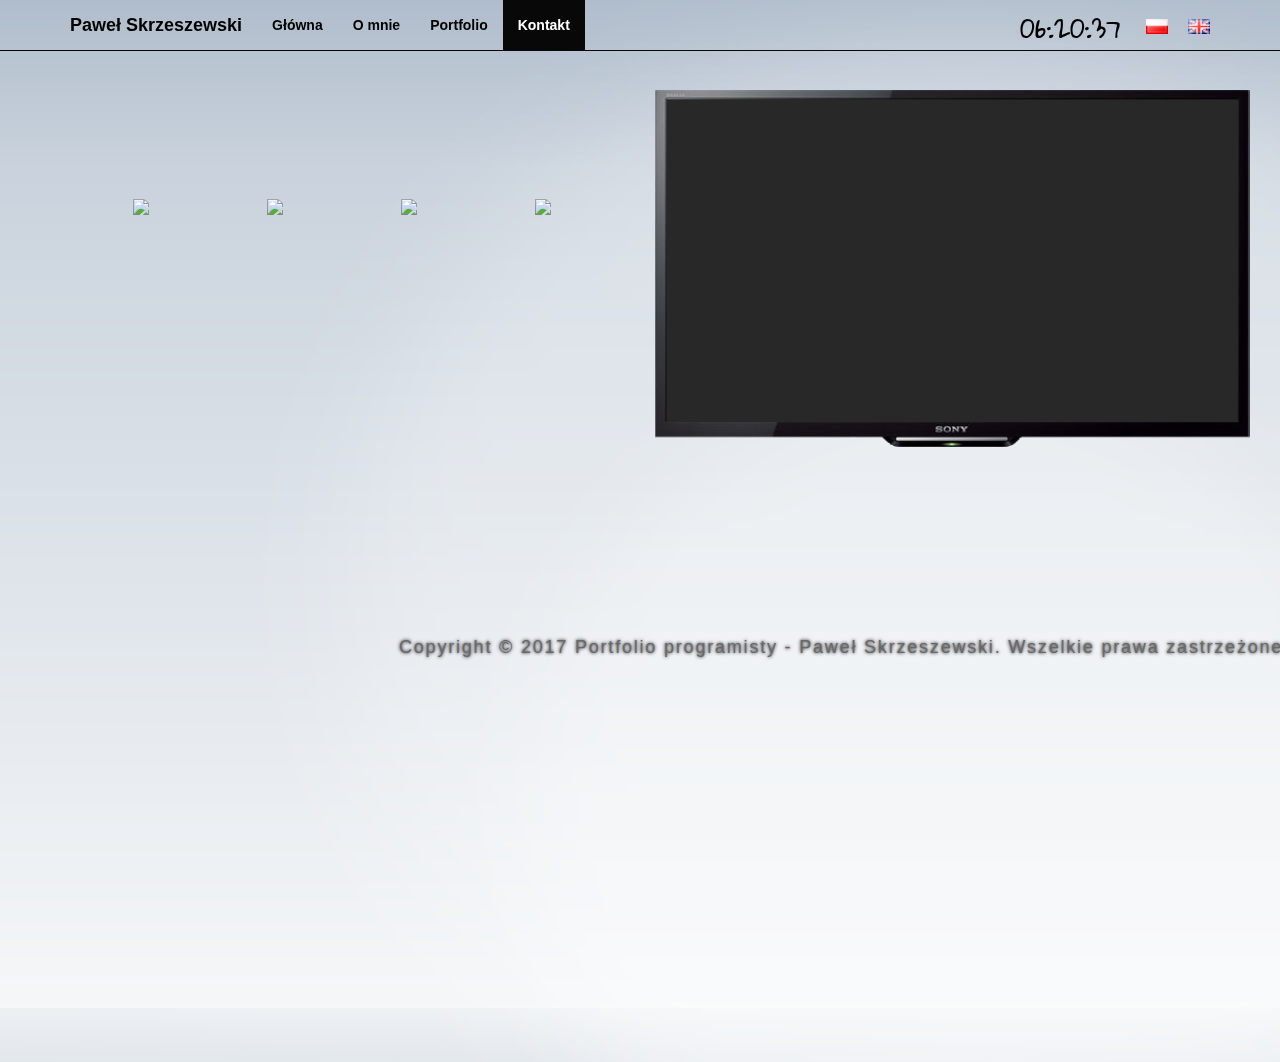
==== kontakt.html @ a60e0211 "allfiles" ====
<!DOCTYPE html>
<html lang="pl_PL">
 <head>
    <meta charset="utf-8">
    <meta http-equiv="X-UA-Compatible" content="IE=edge">
    <meta name="viewport" content="width=device-width, initial-scale=1">
	<meta name="description" content="">
    <meta name="keywords" content="Paweł Skrzeszewski">
      
    <title>Portfolio Paweł Skrzeszewski</title>

    <!-- Bootstrap -->
       
    <link href="css/bootstrap.min.css" rel="stylesheet">
      
	<!-- Font Awasome -->
	<link href="https://maxcdn.bootstrapcdn.com/font-awesome/4.7.0/css/font-awesome.min.css" rel="stylesheet" integrity="sha384-wvfXpqpZZVQGK6TAh5PVlGOfQNHSoD2xbE+QkPxCAFlNEevoEH3Sl0sibVcOQVnN" crossorigin="anonymous">
     
<link href="https://fonts.googleapis.com/css?family=Yanone+Kaffeesatz" rel="stylesheet">

	<link href="https://fonts.googleapis.com/css?family=Gloria+Hallelujah|Indie+Flower|Pacifico|Vollkorn|Lora" rel="stylesheet">
	<link rel="stylesheet" href="css/fontello.css" type="text/css" />
    
	<script src="https://code.jquery.com/jquery-1.10.2.min.js"></script>
      
      <!-- Scripts JS -->
     <script src="js/timer.js"></script>
       <script src="js/modal.js"></script>
       <script src="js/flags.js"></script>
       
	<script src="js/quotes.js"></script>
     <!-- script translator -->
      <script src="js/translator.js"></script>
	
      <script src="https://cdnjs.cloudflare.com/ajax/libs/gsap/1.20.2/TweenMax.min.js"></script>
      <script type="text/javascript" src="js/greensock/TweenMax.min.js"></script>
<script src="js/jquery/jquery-1.8.2.js"></script>
      <script src="js/elementReady.js"></script>
    
	<!-- styles -->
	<link rel="stylesheet" href="css/loader.css">
    <link href="translatejs.css" rel="stylesheet">
      <link href="js/jquery/jquery-ui.css" rel="stylesheet" type="text/css">
      
  <!-- Scripts -->
       
       
	<script type="text/javascript"> 
	 $(document).ready(function (){
    
	 window.setTimeout('slide_quotes();', 3000);
     window.setTimeout('jump_flags1 ();', 3000);
    window.setTimeout('jump_flags2 ();', 4500);
         translatore();
        
   
	 });
        
        function jump_flags1 () {
            setInterval('jump_flag1 ();', 5000);
        };
         function jump_flags2 () {
            setInterval('jump_flag2 ();', 5000);
        };
        
	function slide_quotes () {
	setInterval('changequotes();', 14000);
	};
	</script>
       
	
	<!-- tooltip -->
	<script type="text/javascript"> 
$(window).on("load", function(){
    $('[data-toggle="tooltip"]').tooltip();   
});
</script>
  
  </head>
  <body onload="odliczanie();">



<nav class="navbar navbar-fixed-top navbar-inverse" id="nav" style="background-color: transparent;">
<div class="container">
    <div class="navbar-header">
      <button type="button" class="navbar-toggle" data-toggle="collapse" data-target="#mysNavbar">
        <span class="icon-bar"></span>
        <span class="icon-bar"></span>
        <span class="icon-bar"></span>                        
      </button>
      <a class="navbar-brand" href="#" id="black_font">Paweł Skrzeszewski</a>
    </div>
<div class="collapse navbar-collapse" id="mysNavbar">
    <ul class="nav navbar-nav">
      <li><a href="index.html" class="trn"  id="black_font">Główna</a></li>
        <li><a href="omnie.html" class="trn" id="black_font">O mnie</a></li>
      <li><a href="portfolio.html" class="trn"  id="black_font">Portfolio</a></li>
      <li class="active"><a href="kontakt.html" class="trn">Kontakt</a></li>
    </ul>
        <ul class="nav navbar-nav navbar-right">
            <li> <div id="zegar"> 12:00:00</div></li>
    
            <li> <a href="#" id="flag1" class="lang_selector trn" data-value="pl"><img src="image/pl.png" style="width: 22px;" id="f1"></a></li>
            <li> <a href="#" id="flag2" class="lang_selector trn" data-value="en"><img src="image/gb.png" style="width: 22px;"></a></li></ul>
    
</div>
    </div>

</nav>
      
<div class="container-fluid">
 <div id="smallcontainer1" class="col-md-6">
     <div id="icon_container" class="col-md-12">
     <a href="#" class="fa" data-toggle="tooltip" title="Wyświtl adres facebook!" style="color:white;" id="face"><img src='http://icons.iconarchive.com/icons/yootheme/social-bookmark/512/social-facebook-box-blue-icon.png' style="width: 8vw;"></a>
       <a href="#" class="fa" data-toggle="tooltip" title="Wyświetl adres gmail!" style="color:white;" id="gmail"><img src='http://icons.iconarchive.com/icons/dtafalonso/android-l/512/Gmail-icon.png' style="width: 9vw;"></a>
    <a href="#" class="fa" data-toggle="tooltip" title="Wyświetl GitHub!" style="color:white;" id="git"><img src='https://camo.githubusercontent.com/7710b43d0476b6f6d4b4b2865e35c108f69991f3/68747470733a2f2f7777772e69636f6e66696e6465722e636f6d2f646174612f69636f6e732f6f637469636f6e732f313032342f6d61726b2d6769746875622d3235362e706e67' style="width: 8vw;"></a>
         <a href="#" class="fa" data-toggle="tooltip" title="Wyświetl adres linkedIn!" style="color:white;" id="linked"><img src='https://cdn3.iconfinder.com/data/icons/free-social-icons/67/linkedin_circle_black-512.png' style="width: 8vw;"></a>
     
     </div>
     
     <!-- quotes -->
<div class="col-md-12 rectangle" id="rec_contact"><p id="all_quotes" class="trn">"Biorąc pod uwagę aktualny, smutny stan naszych programów komputerowych, rozwijanie oprogramowania jest cały czas jeszcze czarną magią i nie może być jeszcze nazwane dziedziną inżynierii." - Bill Clinton</p></div>
    
    </div>
<!-- right container javascrpits -->
<div id="smallcontainer2" class="col-md-6 col-sm-12" style="background-color: transparent">
    <div class="col-md-12 col-sm-12" id="monitor">
        <p id="show_text"></p>
        
        


</div> 
      </div>
   
</div>

<div id="copyright" class="trn col-md-12 col-sm-12 col-xs-12" > Copyright © 2017 Portfolio programisty - Paweł Skrzeszewski. Wszelkie prawa zastrzeżone. </div>




    <!-- jQuery (necessary for Bootstrap's JavaScript plugins) -->
    <script src="https://ajax.googleapis.com/ajax/libs/jquery/1.11.1/jquery.min.js"></script>
    <!-- Include all compiled plugins (below), or include individual files as needed -->
    <script src="js/bootstrap.min.js"></script>



<script src="js/monitor.js"></script>
<script src="js/js/bootstrap.min.js"></script>
    <script src="js/jquery.translate.js"></script>
<script src="js/jquery.cookie.js"></script>
  </body>
</html>
---- css/fontello.css ----
@font-face {
  font-family: 'fontello';
  src: url('../font/fontello.eot?8811196');
  src: url('../font/fontello.eot?8811196#iefix') format('embedded-opentype'),
       url('../font/fontello.woff?8811196') format('woff'),
       url('../font/fontello.ttf?8811196') format('truetype'),
       url('../font/fontello.svg?8811196#fontello') format('svg');
  font-weight: normal;
  font-style: normal;
}
/* Chrome hack: SVG is rendered more smooth in Windozze. 100% magic, uncomment if you need it. */
/* Note, that will break hinting! In other OS-es font will be not as sharp as it could be */
/*
@media screen and (-webkit-min-device-pixel-ratio:0) {
  @font-face {
    font-family: 'fontello';
    src: url('../font/fontello.svg?8811196#fontello') format('svg');
  }
}
*/
 
 [class^="icon-"]:before, [class*=" icon-"]:before {
  font-family: "fontello";
  font-style: normal;
  font-weight: normal;
  speak: none;
 
  display: inline-block;
  text-decoration: inherit;
  width: 1em;
  margin-right: .2em;
  text-align: center;
  /* opacity: .8; */
 
  /* For safety - reset parent styles, that can break glyph codes*/
  font-variant: normal;
  text-transform: none;
 
  /* fix buttons height, for twitter bootstrap */
  line-height: 1em;
 
  /* Animation center compensation - margins should be symmetric */
  /* remove if not needed */
  margin-left: .2em;
 
  /* you can be more comfortable with increased icons size */
  /* font-size: 120%; */
 
  /* Font smoothing. That was taken from TWBS */
  -webkit-font-smoothing: antialiased;
  -moz-osx-font-smoothing: grayscale;
 
  /* Uncomment for 3D effect */
  /* text-shadow: 1px 1px 1px rgba(127, 127, 127, 0.3); */
}
 
.icon-facebook:before { content: '\e800'; font-size: 76px; margin-top: 35px;} /* '' */
.icon-twitter:before { content: '\e801'; font-size: 76px; margin-top: 35px;} /* '' */
.icon-youtube:before { content: '\e802'; font-size: 76px; margin-top: 35px;} /* '' */
.icon-gplus:before { content: '\e803'; font-size: 76px; margin-top: 35px;} /* '' */
.icon-user:before { content: '\e804'; font-size: 76px; margin-top: 20px;} /* '' */
.icon-laptop:before { content: '\e805'; font-size: 76px; margin-top: 20px;} /* '' */
.icon-graduation-cap:before { content: '\e806'; font-size: 76px; margin-top: 20px;} /* '' */
.icon-mail:before { content: '\e807'; font-size: 76px; margin-top: 20px;} /* '' */
.icon-mail-alt:before { content: '\e808'; } /* '' */
---- css/loader.css ----
body {
    
    padding-top: 72px;
    background-color: white;
    background-image: url(background-light-web-opera-blue-simple.jpg); 
   display: none;
    overflow-x:hidden;

  }
#loader {
    width:100%;
    height:100%;
    position:fixed;
    z-index:99999;
    top:0;
    left:0;
    background-color:#08121E;
    color: #eee;
    text-align: center;
}
#black_font {
    color: black;
    font-weight: 800;  
}
.navbar-collapse {
    color: black;
}
#nav_main {
    color: black;
}
#smallcontainer1
{
height: 500px;
}
#smallcontainer2
{
height: 500px;
background-color: transparent;

}
#navbar-top
{
	width: 100%;
	background-size:100%;
    height: 60px;
}
#flag1
{
    
    padding-left: 25px;
    padding-top: 15px;
   
}
#flag2
{
    padding-left: 5px;
    padding-top: 15px;
}

#zegar
{
	font-size: 25px;
	margin-top: 10px;
	text-align: right;
	color: black;
	font-family: 'Gloria Hallelujah';
}
#main_page {
	font-size: 30px;
	padding: 10px;
	margin-top: 10px;
	margin-left: 40px;
}
.rectangle 
{
	margin-top: 58vh;
	height: 29vh;
    background-color: transparent;
    border-style: hidden;	
}
#site
{
    padding-left: 50px;
    
}

#icon_container {
    margin-top: 8vh;
	height: 20vh;
    background-color: transparent;
    border-style: hidden;
}
#rec_contact {
    margin-top: 30vh;
}
#all_quotes
{
    position: relative;
    font-size: 3vh;
	text-align: justify;
	font-family: 'Gloria Hallelujah', cursive;
	color: black;
	text-shadow: black;
}
#icons
{
	font-size: 105px;
	margin-top: 45px;
	color: white;
}
#icons:hover
{
	color: blue;
}
#monitor {
    width: 100%;
    margin-top: 2vh;
    height: 390px;
    background-image: url(monitor6.png);
    background-color: transparent;
background-repeat: no-repeat;
    background-size: contain;
}
#monitor1 {
    width: 100%;
    margin-top: 2vh;
    height: 390px;
    background-image: url(monitor6.png);
    background-color: transparent;
background-repeat: no-repeat;
    background-size: contain;
}

#image_ON {
    background-color: transparent;
    width:30%;
    background-size: contain;
    margin-top: 15%;
    margin-left: 35%;
    color: white;
    opacity: 1;
  
}
#image_ON:hover {
    opacity: .5;
}
#gma {
    
     width: 90vh;
    height: 85vh;
    padding: 20px;
	margin-top: 6vh;
}
#lorem
{
    width: 90vh;
    height: 85vh;
    padding: 20px;
	margin-top: 6vh;
	font-size: 3vh;
    text-align: justify;
	color: white;
	font-family: 'Lora', serif;
}
#lorem1
{
    width: 90vh;
    height: 85vh;
    padding: 20px;
	margin-top: 6vh;
	font-size: 3vh;
    text-align: justify;
	color: white;
	font-family: 'Lora', serif;
}
.active {
    font-weight: 700;
}
#lorem::first-letter {
    font-size: 150%;
}
.href_text {
    background-color: aliceblue;
height: 90%;
width: 90%;
text-align: center;
margin-top: -365px;
margin-left: 30px;
	font-size: 50px;
	overflow: hidden;
position: relative;
z-index: 10;
}
#show_text {
	padding-top: 5vh;
	font-size: 7vh;
    color: white;
    margin-top: 15vh;
    margin-left: 6vw;
    font-family: 'Yanone Kaffeesatz', sans-serif;
    margin-right: 6vw;
    text-align: center;
}
.fa {
  padding: 20px;
  font-size: 10vh;
  width: 5vw;
  text-align: center;
  text-decoration: none;
  margin: 5px 2px;
    margin-left: 5vw;
}
.fa:hover {
    opacity: 0.7;
}
#omnie_text
{
	margin-top: 5vh;
	font-size: 2.5vh;
	color:black;
    font-family: 'Rubik', sans-serif;
    font-weight: 400;
    text-align: justify;
}
#omnie_text::first-letter {
    margin-left: 4vw;
    font-size: 150%;
    font-family: 'Roboto', sans-serif;
}
#about_projects {
	font-size: 2.5vh;
	color:black;
    font-family: 'Rubik', sans-serif;
    font-weight: 400;
    text-align: justify;
}
#copyright {
  overflow: hidden; /* Ensures the content is not revealed until the animation */
  border-right: .15em solid orange; /* The typwriter cursor */
  white-space: nowrap; /* Keeps the content on a single line */
  letter-spacing: .10em; /* Adjust as needed */
font-size: 2vh;
    color: #696969;
    margin-top: 7vh;
    margin-left: 30vw;
    text-shadow: 0 0 0.4vh black;
  animation: 
    typing 10s steps(90, end),
    blink-caret 1.5s step-end infinite;
}

/* The typing effect */
@keyframes typing {
  from { width: 0 }
  to { width: 100% }
}

/* The typewriter cursor effect */
@keyframes blink-caret {
  from, to { border-color: transparent }
  50% { border-color: orange }
}
#add_info
{
    font-size: 2.5vh;
	color:black;
	font-family: 'Rubik', sans-serif;
    text-align:center;
}
#myImg {
    border-radius: 5px;
    cursor: pointer;
    transition: 0.3s;
}

#myImg:hover {opacity: 0.7;}

/* The Modal (background) */
.modal {
    display: none; /* Hidden by default */
   top: 40vh;
    left: 83vw;
  width: auto;
    transform: translate(-60%, -40%);  
}
/* Modal Content (image) */
.modal-content {
    margin: auto;
    display: block;
    width: 80%;
    max-width: 700px;
}
@-webkit-keyframes zoom {
    from {-webkit-transform:scale(0)} 
    to {-webkit-transform:scale(1)}
}

@keyframes zoom {
    from {transform:scale(0)} 
    to {transform:scale(1)}
}

/* The Close Button */

.close {
    display: none;
    position: absolute;
    top: 15px;
    right: 35px;
    color: #f1f1f1;
    font-size: 40px;
    font-weight: bold;
    transition: 0.3s;
}
/* 100% Image Width on Smaller Screens */
@media only screen and (max-width: 700px){
    .modal-content {
        width: 100%;
    }
    #all_quotes {
        margin-top: 120vh;
    }
    #monitor {
        margin-top: -70vh;
    }
    #monitor1 {
        margin-top: -125vh;
    }
    #omnie_text {
        margin-top: 70vh;
    }
    #icon_container {
        margin-top: 0vh;
    }
    
    #copyright {
        margin-top: -10vh;
        margin-left: 10vh;
    }
    #lorem {
        margin-top: 0vh;
    }
    #add_info {
        margin-top: 20vh;
    }
}
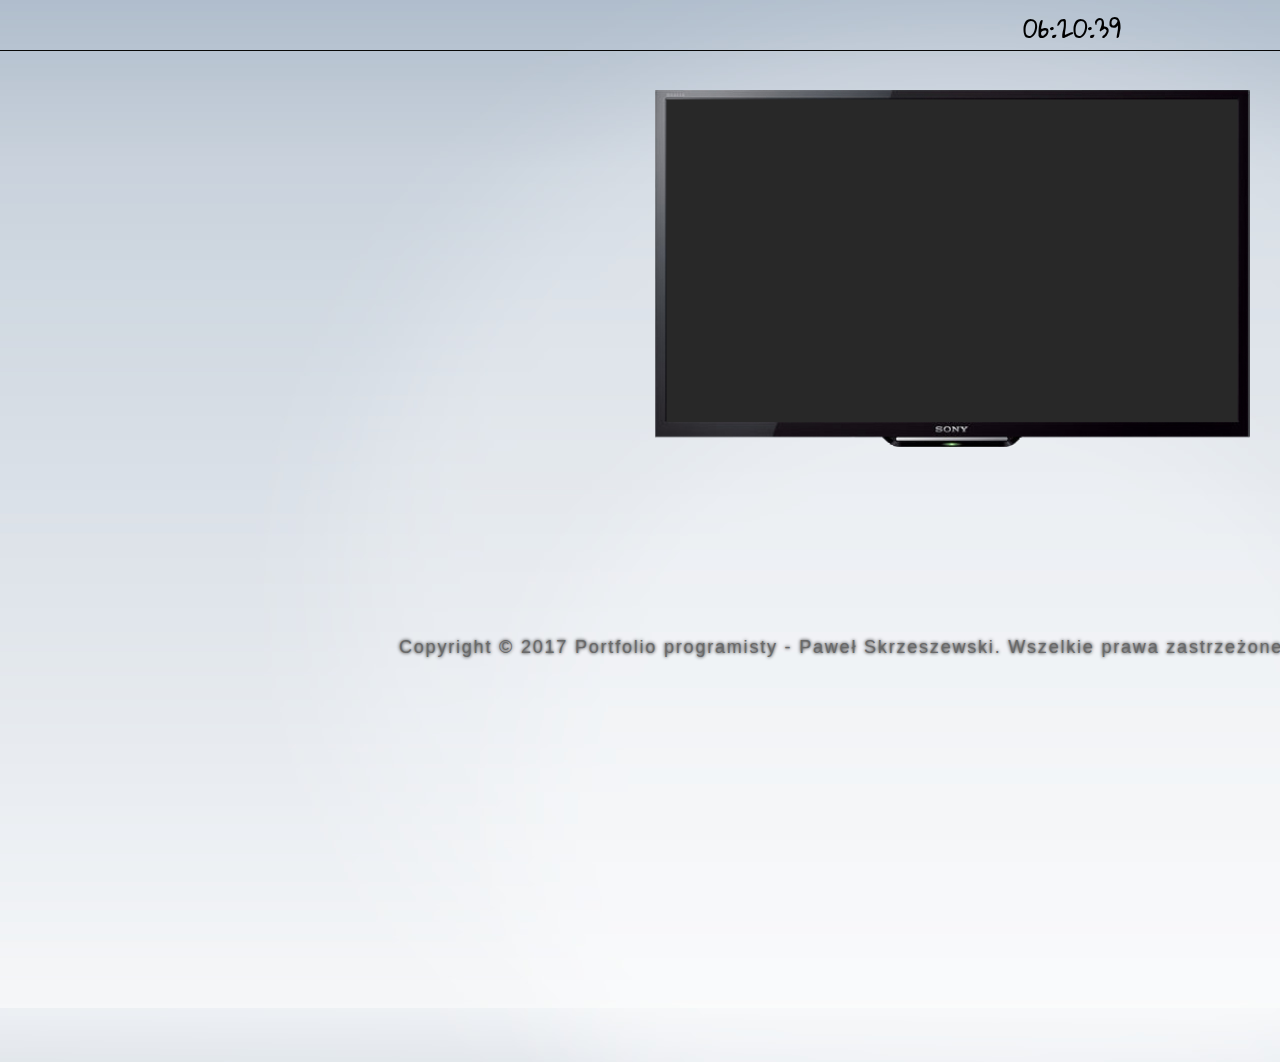
==== commit 9acaaadd: "last" ====
--- a/kontakt.html
+++ b/kontakt.html
@@ -4,8 +4,8 @@
     <meta charset="utf-8">
     <meta http-equiv="X-UA-Compatible" content="IE=edge">
     <meta name="viewport" content="width=device-width, initial-scale=1">
-	<meta name="description" content="">
-    <meta name="keywords" content="Paweł Skrzeszewski">
+	<meta name="description" content="Strona internetowa początkującego programisty JavaScript">
+    <meta name="keywords" content="Paweł Skrzeszewski, HTML5, CSS, JavaScript, Front-End, Programista, Junior Front-End Developer">
       
     <title>Portfolio Paweł Skrzeszewski</title>
 
@@ -126,7 +126,7 @@
 <!-- right container javascrpits -->
 <div id="smallcontainer2" class="col-md-6 col-sm-12" style="background-color: transparent">
     <div class="col-md-12 col-sm-12" id="monitor">
-        <p id="show_text"></p>
+        <p id="show_text" style="padding-top: 10vh;"></p>
         
         
 
--- a/css/loader.css
+++ b/css/loader.css
@@ -130,6 +130,15 @@
 background-repeat: no-repeat;
     background-size: contain;
 }
+#monitor2 {
+    width: 100%;
+    margin-top: 2vh;
+    height: 390px;
+    background-image: url(monitor6.png);
+    background-color: transparent;
+background-repeat: no-repeat;
+    background-size: contain;
+}
 
 #image_ON {
     background-color: transparent;
@@ -141,8 +150,15 @@
     opacity: 1;
   
 }
+
 #image_ON:hover {
     opacity: .5;
+}
+#my_image {
+    margin-top: 4vh;
+    margin-left: 10vw;
+    width: 19vw;
+    max-height: 310px;
 }
 #gma {
     
@@ -192,22 +208,26 @@
 z-index: 10;
 }
 #show_text {
-	padding-top: 5vh;
+	
 	font-size: 7vh;
     color: white;
-    margin-top: 15vh;
+    margin-top: 10vh;
     margin-left: 6vw;
     font-family: 'Yanone Kaffeesatz', sans-serif;
     margin-right: 6vw;
     text-align: center;
 }
+.links {
+    font-size: 3vh;
+    color: black;
+}
+
 .fa {
   padding: 20px;
   font-size: 10vh;
   width: 5vw;
   text-align: center;
   text-decoration: none;
-  margin: 5px 2px;
     margin-left: 5vw;
 }
 .fa:hover {
@@ -267,6 +287,9 @@
 	font-family: 'Rubik', sans-serif;
     text-align:center;
 }
+last_info {
+    text-align:right;
+}
 #myImg {
     border-radius: 5px;
     cursor: pointer;
@@ -324,17 +347,23 @@
         margin-top: -70vh;
     }
     #monitor1 {
-        margin-top: -125vh;
+        margin-top: -129vh;
     }
     #omnie_text {
         margin-top: 70vh;
     }
     #icon_container {
-        margin-top: 0vh;
+        margin-top: 1vh;
+    }
+    #site {
+        margin-left: 10vw;
+    }
+    #show_text {
+        padding-top: 20vh;
     }
     
     #copyright {
-        margin-top: -10vh;
+        
         margin-left: 10vh;
     }
     #lorem {
@@ -343,4 +372,14 @@
     #add_info {
         margin-top: 20vh;
     }
+    #my_image {
+    width: 30vw;
+    margin-left: 25vw;
+    }
+    .fa {
+        width: 25vw;
+    }
+    #monitor2 {
+        margin-top: -220vh;
+    }
 }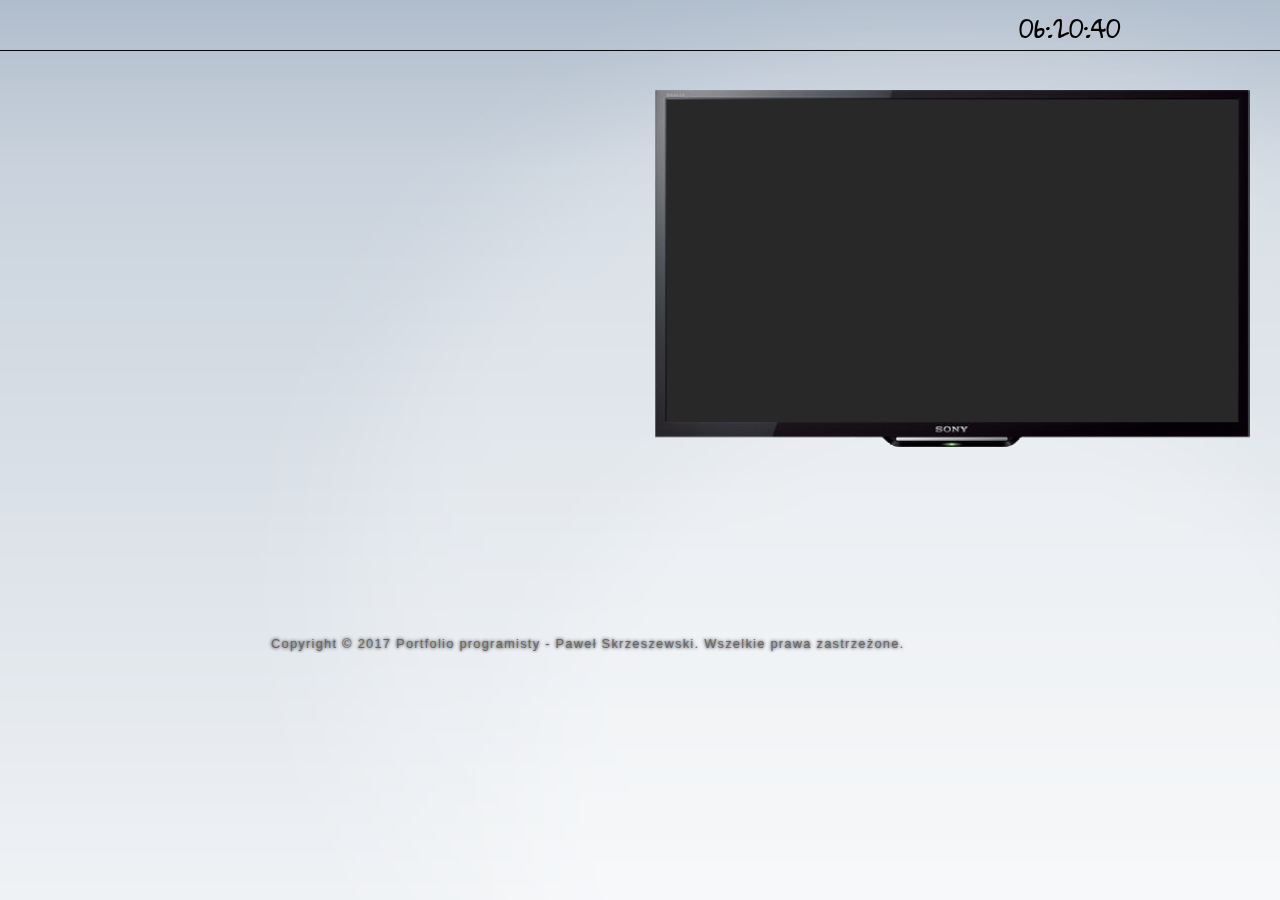
==== commit 084a9cd2: "thelastone" ====
--- a/kontakt.html
+++ b/kontakt.html
@@ -112,7 +112,7 @@
 <div class="container-fluid">
  <div id="smallcontainer1" class="col-md-6">
      <div id="icon_container" class="col-md-12">
-     <a href="#" class="fa" data-toggle="tooltip" title="Wyświtl adres facebook!" style="color:white;" id="face"><img src='http://icons.iconarchive.com/icons/yootheme/social-bookmark/512/social-facebook-box-blue-icon.png' style="width: 8vw;"></a>
+     <a href="#" class="fa contact_icons" data-toggle="tooltip" title="Wyświtl adres facebook!" style="color:white;" id="face"><img src='http://icons.iconarchive.com/icons/yootheme/social-bookmark/512/social-facebook-box-blue-icon.png' style="width: 8vw;"></a>
        <a href="#" class="fa" data-toggle="tooltip" title="Wyświetl adres gmail!" style="color:white;" id="gmail"><img src='http://icons.iconarchive.com/icons/dtafalonso/android-l/512/Gmail-icon.png' style="width: 9vw;"></a>
     <a href="#" class="fa" data-toggle="tooltip" title="Wyświetl GitHub!" style="color:white;" id="git"><img src='https://camo.githubusercontent.com/7710b43d0476b6f6d4b4b2865e35c108f69991f3/68747470733a2f2f7777772e69636f6e66696e6465722e636f6d2f646174612f69636f6e732f6f637469636f6e732f313032342f6d61726b2d6769746875622d3235362e706e67' style="width: 8vw;"></a>
          <a href="#" class="fa" data-toggle="tooltip" title="Wyświetl adres linkedIn!" style="color:white;" id="linked"><img src='https://cdn3.iconfinder.com/data/icons/free-social-icons/67/linkedin_circle_black-512.png' style="width: 8vw;"></a>
--- a/css/loader.css
+++ b/css/loader.css
@@ -96,7 +96,7 @@
 #all_quotes
 {
     position: relative;
-    font-size: 3vh;
+    font-size: 1.5vw;
 	text-align: justify;
 	font-family: 'Gloria Hallelujah', cursive;
 	color: black;
@@ -169,22 +169,20 @@
 }
 #lorem
 {
-    width: 90vh;
-    height: 85vh;
+    max-width: 90vw;
+	margin-top: 6vh;
+    padding: 1vw;
+	font-size: 3vh;
+    text-align: justify;
+	color: white;
+	font-family: 'Lora', serif;
+}
+#lorem1
+{
+    max-width: 90vw;
     padding: 20px;
 	margin-top: 6vh;
-	font-size: 3vh;
-    text-align: justify;
-	color: white;
-	font-family: 'Lora', serif;
-}
-#lorem1
-{
-    width: 90vh;
-    height: 85vh;
-    padding: 20px;
-	margin-top: 6vh;
-	font-size: 3vh;
+	font-size: 3vw;
     text-align: justify;
 	color: white;
 	font-family: 'Lora', serif;
@@ -208,20 +206,30 @@
 z-index: 10;
 }
 #show_text {
-	
-	font-size: 7vh;
+	font-size: 4vw;
     color: white;
     margin-top: 10vh;
-    margin-left: 6vw;
+    margin-left: 2vw;
+    margin-right: 2vw;
     font-family: 'Yanone Kaffeesatz', sans-serif;
-    margin-right: 6vw;
-    text-align: center;
-}
+    text-align: justify;
+
+}
+#showin_text {
+	font-size: 1.8vw;
+    color: white;
+    padding: 2vh;
+    font-family: 'Yanone Kaffeesatz', sans-serif;
+    text-align: justify;
+
+}
+
 .links {
-    font-size: 3vh;
+    font-size: 1.5vw;
     color: black;
-}
-
+    font-weight: 600;
+    
+}
 .fa {
   padding: 20px;
   font-size: 10vh;
@@ -236,7 +244,7 @@
 #omnie_text
 {
 	margin-top: 5vh;
-	font-size: 2.5vh;
+	font-size: 1.5vw;
 	color:black;
     font-family: 'Rubik', sans-serif;
     font-weight: 400;
@@ -248,7 +256,7 @@
     font-family: 'Roboto', sans-serif;
 }
 #about_projects {
-	font-size: 2.5vh;
+	font-size: 1.5vw;
 	color:black;
     font-family: 'Rubik', sans-serif;
     font-weight: 400;
@@ -259,10 +267,13 @@
   border-right: .15em solid orange; /* The typwriter cursor */
   white-space: nowrap; /* Keeps the content on a single line */
   letter-spacing: .10em; /* Adjust as needed */
-font-size: 2vh;
+font-size: 1vw;
     color: #696969;
+    position:static;
+    bottom: 0;
     margin-top: 7vh;
-    margin-left: 30vw;
+    margin-left: 20vw;
+    max-width: 90vw;
     text-shadow: 0 0 0.4vh black;
   animation: 
     typing 10s steps(90, end),
@@ -282,7 +293,7 @@
 }
 #add_info
 {
-    font-size: 2.5vh;
+    font-size: 1.5vw;
 	color:black;
 	font-family: 'Rubik', sans-serif;
     text-align:center;
@@ -336,21 +347,25 @@
     transition: 0.3s;
 }
 /* 100% Image Width on Smaller Screens */
-@media only screen and (max-width: 700px){
+@media only screen and (min-width: 376px) and (max-width: 680px){
     .modal-content {
         width: 100%;
     }
     #all_quotes {
-        margin-top: 120vh;
+        font-size: 3vw;
+        margin-left: -5vw;
+        margin-top: 175vh;
     }
     #monitor {
-        margin-top: -70vh;
-    }
-    #monitor1 {
-        margin-top: -129vh;
-    }
-    #omnie_text {
-        margin-top: 70vh;
+        margin-top: -100vh;
+    }
+   #monitor1 {
+        margin-top: -180vh;
+    }
+   #omnie_text {
+        margin-left: -5vw;
+       font-size: 2vw;
+        margin-top: 100vh;  /* +40vh */
     }
     #icon_container {
         margin-top: 1vh;
@@ -359,18 +374,31 @@
         margin-left: 10vw;
     }
     #show_text {
-        padding-top: 20vh;
-    }
-    
-    #copyright {
-        
-        margin-left: 10vh;
+       margin-top: 10vh;
+        font-size: 5vw;
+        max-width: 85vw;
+        margin-left: 5vw;
+        text-align: justify;
+    }
+    #showin_text {
+        font-size: 3vw;
+       margin-top: 30vh;
+        max-width: 85vw;
+        text-align: justify;
+    }
+    
+   #copyright {
+        margin-left: 1vw;
+       font-size: 1.8vw;
     }
     #lorem {
-        margin-top: 0vh;
+        font-size: 2.5vw;
+        margin-left: 1vw;
+        width: 85vw;
     }
     #add_info {
-        margin-top: 20vh;
+        margin-top: 30vh;
+        font-size: 2vw;
     }
     #my_image {
     width: 30vw;
@@ -380,6 +408,77 @@
         width: 25vw;
     }
     #monitor2 {
-        margin-top: -220vh;
+        margin-top: -130vh; 
+    }
+    .links {
+        font-size: 3vw;
+    }
+    #my_image {
+        margin-top: 5vh;
+    }
+}
+@media only screen and (max-width: 375px) {
+    #monitor2 {
+        margin-top: -80vh; /* ok */
+    }
+    #copyright {
+        margin-left: 0vw;
+        font-size: 2vw;
+        margin-top: 2vw;
+        width: 80%;
+    }
+    #monitor {
+        margin-top: -50vh; /* -20 vh */
+    }
+    #monitor1 {
+        margin-top: -110vh;
+    } 
+    #omnie_text {
+        margin-left: -5vw;
+        font-size: 3vw;
+        margin-top: 50vh;
+    }
+    #lorem {
+        font-size: 3vw; /* +1 vh */
+        max-width: 85vw;
+    }
+    #all_quotes {
+        margin-left: -5vw;
+        font-size: 4vw;
+        margin-top: 80vh;
+    }
+    
+    #add_info {
+        margin-top: 100vh;
+        font-size: 2.2vw;
+    }
+    .fa {
+        width: 25vw;
+        
+    }
+    
+    .links {
+        font-size: 4vw;
+        width: 15vw;
+        
+    }
+    #show_text {
+        margin-top: 10vh;
+        font-size: 5vw;
+        max-width: 85vw;
+        text-align: justify;
+    }
+    #showin_text {
+        margin-top: 1vh;
+        font-size: 2vw;
+        max-width: 85vw;
+        text-align: justify;
+    }
+    #about_projects {
+        font-size: 2.5vw;
+    }
+    
+    .contact_icons {
+        width: 12vw;  /* was 9-11 vw */
     }
 }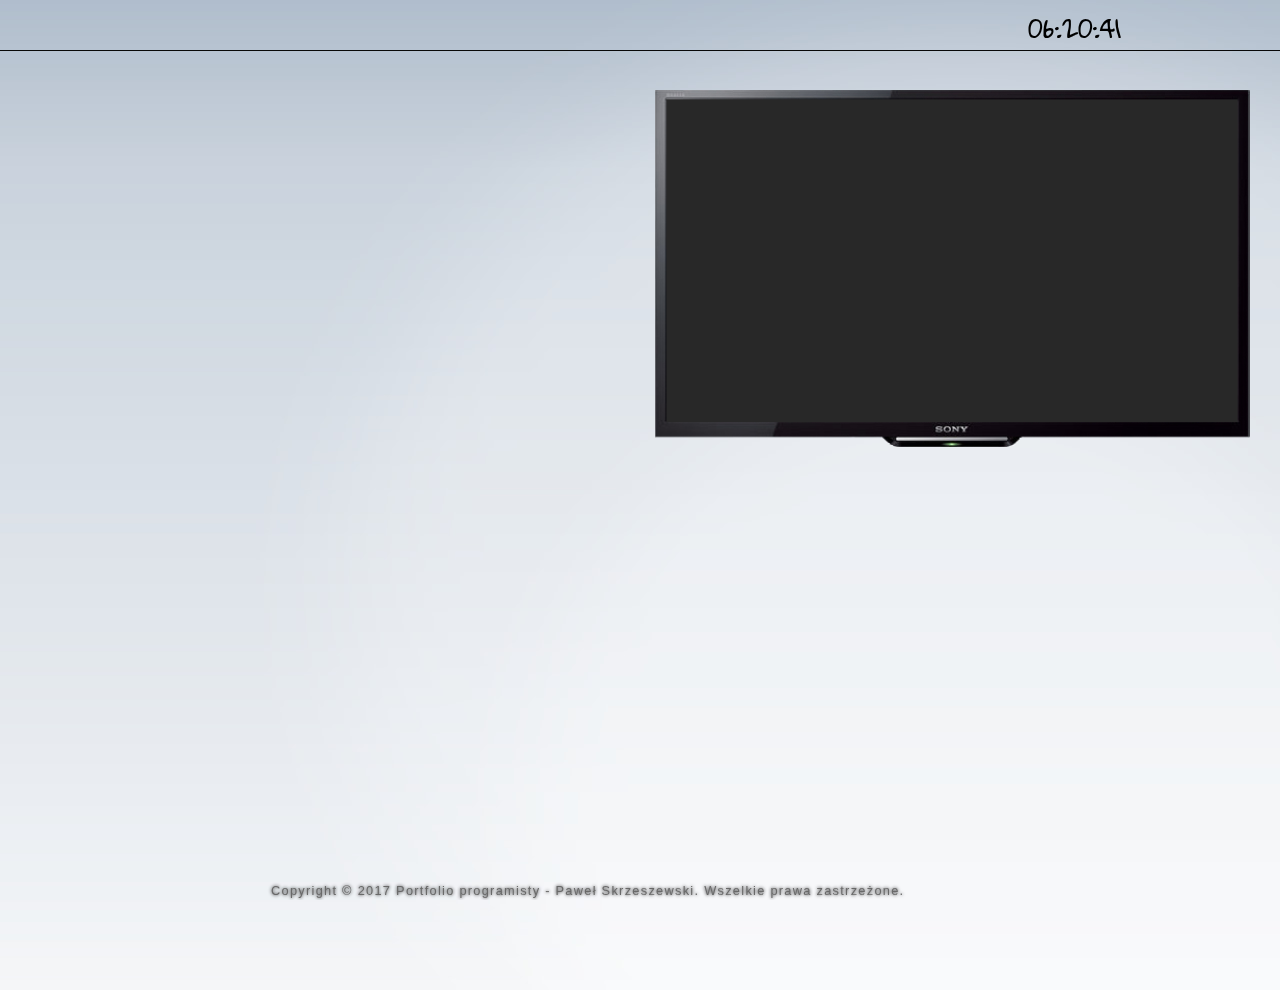
==== commit 0cd05277: "last2111" ====
--- a/kontakt.html
+++ b/kontakt.html
@@ -49,8 +49,8 @@
 	 $(document).ready(function (){
     
 	 window.setTimeout('slide_quotes();', 3000);
-     window.setTimeout('jump_flags1 ();', 3000);
-    window.setTimeout('jump_flags2 ();', 4500);
+   //  window.setTimeout('jump_flags1 ();', 3000);
+   // window.setTimeout('jump_flags2 ();', 4500);
          translatore();
         
    
@@ -122,6 +122,7 @@
      <!-- quotes -->
 <div class="col-md-12 rectangle" id="rec_contact"><p id="all_quotes" class="trn">"Biorąc pod uwagę aktualny, smutny stan naszych programów komputerowych, rozwijanie oprogramowania jest cały czas jeszcze czarną magią i nie może być jeszcze nazwane dziedziną inżynierii." - Bill Clinton</p></div>
     
+    
     </div>
 <!-- right container javascrpits -->
 <div id="smallcontainer2" class="col-md-6 col-sm-12" style="background-color: transparent">
--- a/css/loader.css
+++ b/css/loader.css
@@ -113,9 +113,10 @@
 	color: blue;
 }
 #monitor {
+    position: relative;
     width: 100%;
     margin-top: 2vh;
-    height: 390px;
+    height: 100vh;
     background-image: url(monitor6.png);
     background-color: transparent;
 background-repeat: no-repeat;
@@ -124,7 +125,7 @@
 #monitor1 {
     width: 100%;
     margin-top: 2vh;
-    height: 390px;
+    height: 100vh;
     background-image: url(monitor6.png);
     background-color: transparent;
 background-repeat: no-repeat;
@@ -132,8 +133,9 @@
 }
 #monitor2 {
     width: 100%;
+    position: relative;
     margin-top: 2vh;
-    height: 390px;
+    height: 100vh;
     background-image: url(monitor6.png);
     background-color: transparent;
 background-repeat: no-repeat;
@@ -142,10 +144,11 @@
 
 #image_ON {
     background-color: transparent;
-    width:30%;
-    background-size: contain;
-    margin-top: 15%;
-    margin-left: 35%;
+  position: absolute;
+  top: 10%;
+    left: 30%;
+    width:35%;
+    display: block;
     color: white;
     opacity: 1;
   
@@ -172,7 +175,7 @@
     max-width: 90vw;
 	margin-top: 6vh;
     padding: 1vw;
-	font-size: 3vh;
+	font-size: 1.7vw;
     text-align: justify;
 	color: white;
 	font-family: 'Lora', serif;
@@ -231,8 +234,7 @@
     
 }
 .fa {
-  padding: 20px;
-  font-size: 10vh;
+  padding: 1vh;
   width: 5vw;
   text-align: center;
   text-decoration: none;
@@ -240,6 +242,9 @@
 }
 .fa:hover {
     opacity: 0.7;
+}
+#dd1 {
+    font-size: 1.2vw;
 }
 #omnie_text
 {
@@ -255,6 +260,11 @@
     font-size: 150%;
     font-family: 'Roboto', sans-serif;
 }
+.dt_projects {
+    font-size: 1.5vw;
+    font-family: 'Rubik', sans-serif;
+    margin-left: 5vw;
+}
 #about_projects {
 	font-size: 1.5vw;
 	color:black;
@@ -263,16 +273,16 @@
     text-align: justify;
 }
 #copyright {
+    margin-left: 20vw;
+    position: fixed;
+    bottom: 0;
+
   overflow: hidden; /* Ensures the content is not revealed until the animation */
   border-right: .15em solid orange; /* The typwriter cursor */
   white-space: nowrap; /* Keeps the content on a single line */
   letter-spacing: .10em; /* Adjust as needed */
 font-size: 1vw;
     color: #696969;
-    position:static;
-    bottom: 0;
-    margin-top: 7vh;
-    margin-left: 20vw;
     max-width: 90vw;
     text-shadow: 0 0 0.4vh black;
   animation: 
@@ -346,7 +356,7 @@
     font-weight: bold;
     transition: 0.3s;
 }
-/* 100% Image Width on Smaller Screens */
+/* 100% Image Width on Smaller Screens 
 @media only screen and (min-width: 376px) and (max-width: 680px){
     .modal-content {
         width: 100%;
@@ -365,7 +375,7 @@
    #omnie_text {
         margin-left: -5vw;
        font-size: 2vw;
-        margin-top: 100vh;  /* +40vh */
+        margin-top: 100vh; 
     }
     #icon_container {
         margin-top: 1vh;
@@ -417,9 +427,10 @@
         margin-top: 5vh;
     }
 }
+/*
 @media only screen and (max-width: 375px) {
     #monitor2 {
-        margin-top: -80vh; /* ok */
+        margin-top: -80vh; 
     }
     #copyright {
         margin-left: 0vw;
@@ -428,7 +439,7 @@
         width: 80%;
     }
     #monitor {
-        margin-top: -50vh; /* -20 vh */
+        margin-top: -50vh; 
     }
     #monitor1 {
         margin-top: -110vh;
@@ -439,7 +450,7 @@
         margin-top: 50vh;
     }
     #lorem {
-        font-size: 3vw; /* +1 vh */
+        font-size: 3vw; 
         max-width: 85vw;
     }
     #all_quotes {
@@ -479,6 +490,6 @@
     }
     
     .contact_icons {
-        width: 12vw;  /* was 9-11 vw */
-    }
-}+        width: 12vw;  
+    }
+} */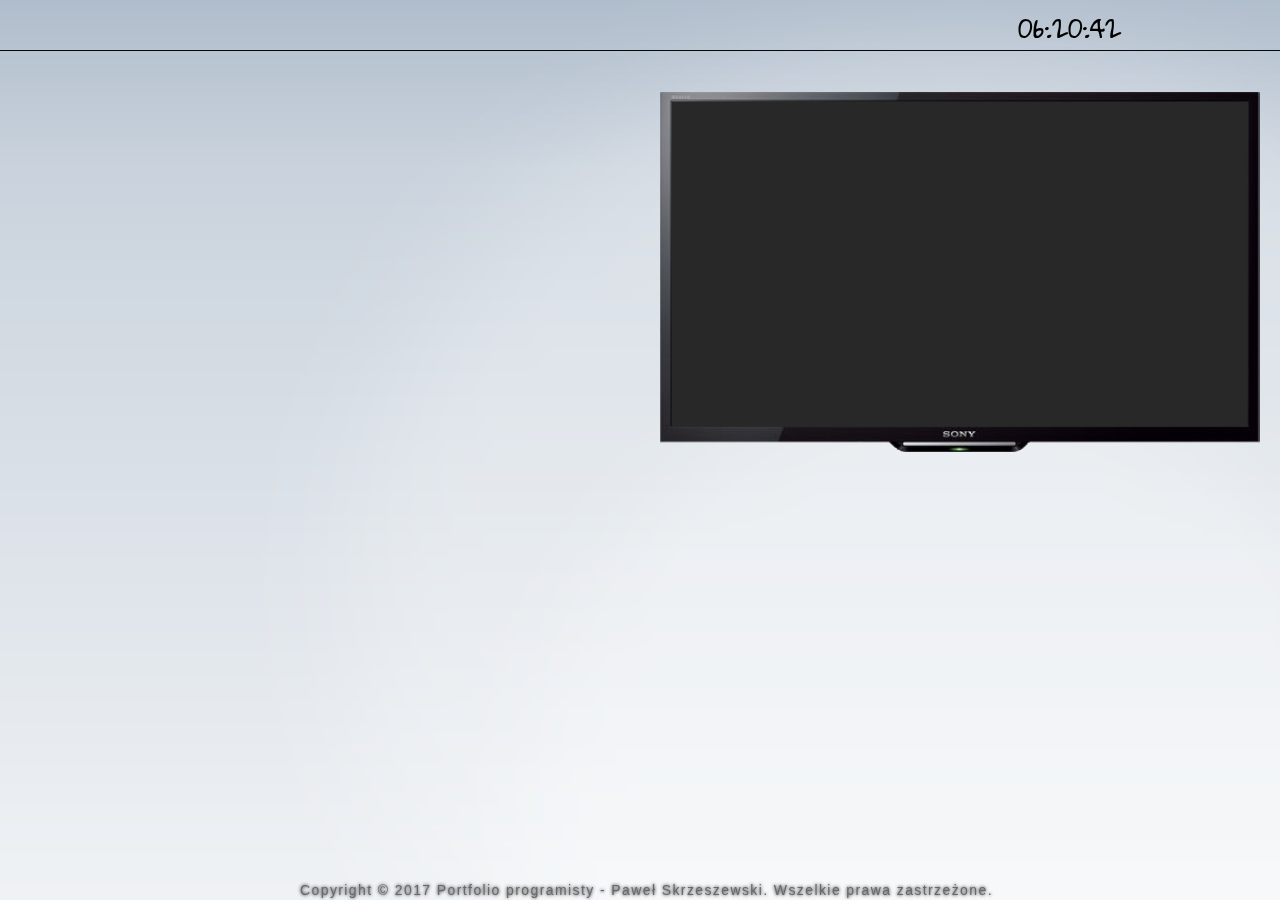
==== commit 1f187d41: "almost_finish_responsive_11_12" ====
--- a/kontakt.html
+++ b/kontakt.html
@@ -38,33 +38,31 @@
       <script src="js/elementReady.js"></script>
     
 	<!-- styles -->
-	<link rel="stylesheet" href="css/loader.css">
-    <link href="translatejs.css" rel="stylesheet">
-      <link href="js/jquery/jquery-ui.css" rel="stylesheet" type="text/css">
+	<link rel="stylesheet" href="css/loader.css" media="screen">
+    <link href="translatejs.css" rel="stylesheet" media="screen">
+      <link href="js/jquery/jquery-ui.css" rel="stylesheet" type="text/css" media="screen">
+     <link rel="stylesheet" href="css/responsive.css" media="screen">
       
   <!-- Scripts -->
        
        
 	<script type="text/javascript"> 
 	 $(document).ready(function (){
-    
 	 window.setTimeout('slide_quotes();', 3000);
-   //  window.setTimeout('jump_flags1 ();', 3000);
-   // window.setTimeout('jump_flags2 ();', 4500);
+     window.setTimeout('jump_flags1 ();', 3000);
+    window.setTimeout('jump_flags2 ();', 4500);
          translatore();
-        
-   
 	 });
         
         function jump_flags1 () {
             setInterval('jump_flag1 ();', 5000);
         };
-         function jump_flags2 () {
+        function jump_flags2 () {
             setInterval('jump_flag2 ();', 5000);
         };
         
 	function slide_quotes () {
-	setInterval('changequotes();', 14000);
+	setInterval('changequotes();', 12000);
 	};
 	</script>
        
@@ -110,34 +108,38 @@
 </nav>
       
 <div class="container-fluid">
- <div id="smallcontainer1" class="col-md-6">
-     <div id="icon_container" class="col-md-12">
-     <a href="#" class="fa contact_icons" data-toggle="tooltip" title="Wyświtl adres facebook!" style="color:white;" id="face"><img src='http://icons.iconarchive.com/icons/yootheme/social-bookmark/512/social-facebook-box-blue-icon.png' style="width: 8vw;"></a>
-       <a href="#" class="fa" data-toggle="tooltip" title="Wyświetl adres gmail!" style="color:white;" id="gmail"><img src='http://icons.iconarchive.com/icons/dtafalonso/android-l/512/Gmail-icon.png' style="width: 9vw;"></a>
-    <a href="#" class="fa" data-toggle="tooltip" title="Wyświetl GitHub!" style="color:white;" id="git"><img src='https://camo.githubusercontent.com/7710b43d0476b6f6d4b4b2865e35c108f69991f3/68747470733a2f2f7777772e69636f6e66696e6465722e636f6d2f646174612f69636f6e732f6f637469636f6e732f313032342f6d61726b2d6769746875622d3235362e706e67' style="width: 8vw;"></a>
-         <a href="#" class="fa" data-toggle="tooltip" title="Wyświetl adres linkedIn!" style="color:white;" id="linked"><img src='https://cdn3.iconfinder.com/data/icons/free-social-icons/67/linkedin_circle_black-512.png' style="width: 8vw;"></a>
+    <div class="row">
+ <div id="smallcontainer1" class="col-lg-6 col-md-6 col-sm-12 col-xs-12">
+     <div id="icon_container">
+     <a href="#" class="fa contact_icons" data-toggle="tooltip" title="Wyświtl adres facebook!" style="color:white;" id="face"><img src='http://icons.iconarchive.com/icons/yootheme/social-bookmark/512/social-facebook-box-blue-icon.png' class="contact_img img-responsive"></a>
+       <a href="#" class="fa contact_icons" data-toggle="tooltip" title="Wyświetl adres gmail!" style="color:white;" id="gmail"><img src='http://icons.iconarchive.com/icons/dtafalonso/android-l/512/Gmail-icon.png' class="contact_img img-responsive"></a>
+    <a href="#" class="fa contact_icons" data-toggle="tooltip" title="Wyświetl GitHub!" style="color:white;" id="git"><img src='https://camo.githubusercontent.com/7710b43d0476b6f6d4b4b2865e35c108f69991f3/68747470733a2f2f7777772e69636f6e66696e6465722e636f6d2f646174612f69636f6e732f6f637469636f6e732f313032342f6d61726b2d6769746875622d3235362e706e67' class="contact_img img-responsive"></a>
+         <a href="#" class="fa contact_icons" data-toggle="tooltip" title="Wyświetl adres linkedIn!" style="color:white;" id="linked"><img src='https://cdn3.iconfinder.com/data/icons/free-social-icons/67/linkedin_circle_black-512.png' class="contact_img img-responsive"></a>
      
      </div>
      
      <!-- quotes -->
-<div class="col-md-12 rectangle" id="rec_contact"><p id="all_quotes" class="trn">"Biorąc pod uwagę aktualny, smutny stan naszych programów komputerowych, rozwijanie oprogramowania jest cały czas jeszcze czarną magią i nie może być jeszcze nazwane dziedziną inżynierii." - Bill Clinton</p></div>
+<div class="rec" id="rec_contact"><p id="all_quotes" class="trn">"Biorąc pod uwagę aktualny, smutny stan naszych programów komputerowych, rozwijanie oprogramowania jest cały czas jeszcze czarną magią i nie może być jeszcze nazwane dziedziną inżynierii." - Bill Clinton</p></div>
     
     
     </div>
 <!-- right container javascrpits -->
-<div id="smallcontainer2" class="col-md-6 col-sm-12" style="background-color: transparent">
-    <div class="col-md-12 col-sm-12" id="monitor">
-        <p id="show_text" style="padding-top: 10vh;"></p>
+<div id="smallcontainer2" class="col-lg-6 col-md-6 col-sm-12 col-xs-12" style="background-color: transparent">
+    <div class="ss" id="monitor">
+        <p id="show_text" class="lorem"></p>
         
         
 
 
 </div> 
       </div>
+    </div>
    
 </div>
 
-<div id="copyright" class="trn col-md-12 col-sm-12 col-xs-12" > Copyright © 2017 Portfolio programisty - Paweł Skrzeszewski. Wszelkie prawa zastrzeżone. </div>
+<footer class="row">
+<div id="copyright" class="trn col-md-12 col-sm-12 col-xs-12 trn" > Copyright © 2017 Portfolio programisty - Paweł Skrzeszewski. Wszelkie prawa zastrzeżone. </div>
+</footer>
 
 
 
--- a/css/loader.css
+++ b/css/loader.css
@@ -7,6 +7,13 @@
     overflow-x:hidden;
 
   }
+/*
+[class*="col-"]{
+        background-color: rgba(255,195,50,.3);
+        border: 1px solid rgba(255,195,50,.4);
+        padding: 10px;
+}
+*/
 #loader {
     width:100%;
     height:100%;
@@ -18,25 +25,32 @@
     color: #eee;
     text-align: center;
 }
+#smallcontainer1 {
+
+}
 #black_font {
     color: black;
     font-weight: 800;  
 }
+.navbar {
+    font-size: 1.6rem;
+}
 .navbar-collapse {
     color: black;
 }
+.rec {
+   
+    margin-top: 360px;
+    padding: 15px;
+}
+#smallcontainer2 {
+    padding: 20px;
+}
 #nav_main {
     color: black;
 }
-#smallcontainer1
-{
-height: 500px;
-}
-#smallcontainer2
-{
-height: 500px;
-background-color: transparent;
-
+#text {
+    padding: 15px;
 }
 #navbar-top
 {
@@ -55,6 +69,9 @@
 {
     padding-left: 5px;
     padding-top: 15px;
+}
+#text {
+    margin-right: auto;
 }
 
 #zegar
@@ -73,14 +90,13 @@
 }
 .rectangle 
 {
-	margin-top: 58vh;
+	
 	height: 29vh;
     background-color: transparent;
     border-style: hidden;	
 }
 #site
 {
-    padding-left: 50px;
     
 }
 
@@ -91,13 +107,16 @@
     border-style: hidden;
 }
 #rec_contact {
-    margin-top: 30vh;
+ margin-top: 200px;
+}
+.contact_icons {
+  margin: 10px;
 }
 #all_quotes
-{
-    position: relative;
-    font-size: 1.5vw;
+{    
+    font-size: 2rem;
 	text-align: justify;
+    margin: 10px;
 	font-family: 'Gloria Hallelujah', cursive;
 	color: black;
 	text-shadow: black;
@@ -115,17 +134,20 @@
 #monitor {
     position: relative;
     width: 100%;
-    margin-top: 2vh;
-    height: 100vh;
+    padding: 30px;
+    height: 80vh;
     background-image: url(monitor6.png);
     background-color: transparent;
 background-repeat: no-repeat;
     background-size: contain;
 }
 #monitor1 {
-    width: 100%;
-    margin-top: 2vh;
-    height: 100vh;
+    width: 50%;
+    position: relative;
+    float: right;
+    margin-left: 20px;
+    padding: 15px;
+    height: 58vh;
     background-image: url(monitor6.png);
     background-color: transparent;
 background-repeat: no-repeat;
@@ -134,8 +156,8 @@
 #monitor2 {
     width: 100%;
     position: relative;
-    margin-top: 2vh;
-    height: 100vh;
+    padding: 35px;
+    height: 78vh;
     background-image: url(monitor6.png);
     background-color: transparent;
 background-repeat: no-repeat;
@@ -145,9 +167,9 @@
 #image_ON {
     background-color: transparent;
   position: absolute;
-  top: 10%;
-    left: 30%;
-    width:35%;
+  top: 80px;
+    left: 200px;
+    width:32%;
     display: block;
     color: white;
     opacity: 1;
@@ -170,16 +192,7 @@
     padding: 20px;
 	margin-top: 6vh;
 }
-#lorem
-{
-    max-width: 90vw;
-	margin-top: 6vh;
-    padding: 1vw;
-	font-size: 1.7vw;
-    text-align: justify;
-	color: white;
-	font-family: 'Lora', serif;
-}
+
 #lorem1
 {
     max-width: 90vw;
@@ -209,21 +222,11 @@
 z-index: 10;
 }
 #show_text {
-	font-size: 4vw;
     color: white;
-    margin-top: 10vh;
-    margin-left: 2vw;
-    margin-right: 2vw;
-    font-family: 'Yanone Kaffeesatz', sans-serif;
-    text-align: justify;
-
+    font-size: 3rem;
 }
 #showin_text {
-	font-size: 1.8vw;
-    color: white;
-    padding: 2vh;
-    font-family: 'Yanone Kaffeesatz', sans-serif;
-    text-align: justify;
+color: white;
 
 }
 
@@ -233,47 +236,64 @@
     font-weight: 600;
     
 }
+#projects_links {
+    color: black;
+    margin-left: 100px;
+}
 .fa {
-  padding: 1vh;
-  width: 5vw;
-  text-align: center;
+
+  display: inline;
   text-decoration: none;
-    margin-left: 5vw;
+
+}
+.contact_img {
+    width: 130px;
+    display: inline;
 }
 .fa:hover {
     opacity: 0.7;
 }
+.min_img {
+  
+    width: 150px;
+    display: inline;
+    margin: 15px;
+}
+.agits {
+    margin: 30px;
+}
 #dd1 {
     font-size: 1.2vw;
 }
 #omnie_text
 {
-	margin-top: 5vh;
-	font-size: 1.5vw;
 	color:black;
-    font-family: 'Rubik', sans-serif;
-    font-weight: 400;
-    text-align: justify;
-}
-#omnie_text::first-letter {
-    margin-left: 4vw;
+   
+}
+.lorem::first-letter {
+    margin-left: 40px;
     font-size: 150%;
     font-family: 'Roboto', sans-serif;
 }
+.lorem {
+    font-size: 2rem;
+    width: auto;
+	color:white;;
+    font-family: 'Rubik', sans-serif;
+    text-align: justify;
+}
+
 .dt_projects {
     font-size: 1.5vw;
     font-family: 'Rubik', sans-serif;
     margin-left: 5vw;
 }
 #about_projects {
-	font-size: 1.5vw;
 	color:black;
-    font-family: 'Rubik', sans-serif;
-    font-weight: 400;
-    text-align: justify;
+    margin-left: 15px;
 }
 #copyright {
-    margin-left: 20vw;
+    margin-left: 300px;
     position: fixed;
     bottom: 0;
 
@@ -281,7 +301,7 @@
   border-right: .15em solid orange; /* The typwriter cursor */
   white-space: nowrap; /* Keeps the content on a single line */
   letter-spacing: .10em; /* Adjust as needed */
-font-size: 1vw;
+font-size: 1.4rem;
     color: #696969;
     max-width: 90vw;
     text-shadow: 0 0 0.4vh black;
@@ -303,9 +323,7 @@
 }
 #add_info
 {
-    font-size: 1.5vw;
 	color:black;
-	font-family: 'Rubik', sans-serif;
     text-align:center;
 }
 last_info {
@@ -356,140 +374,11 @@
     font-weight: bold;
     transition: 0.3s;
 }
-/* 100% Image Width on Smaller Screens 
-@media only screen and (min-width: 376px) and (max-width: 680px){
+
+ 100% Image Width on Smaller Screens 
+@media only screen and (max-width: 520px)  {
     .modal-content {
         width: 100%;
     }
-    #all_quotes {
-        font-size: 3vw;
-        margin-left: -5vw;
-        margin-top: 175vh;
-    }
-    #monitor {
-        margin-top: -100vh;
-    }
-   #monitor1 {
-        margin-top: -180vh;
-    }
-   #omnie_text {
-        margin-left: -5vw;
-       font-size: 2vw;
-        margin-top: 100vh; 
-    }
-    #icon_container {
-        margin-top: 1vh;
-    }
-    #site {
-        margin-left: 10vw;
-    }
-    #show_text {
-       margin-top: 10vh;
-        font-size: 5vw;
-        max-width: 85vw;
-        margin-left: 5vw;
-        text-align: justify;
-    }
-    #showin_text {
-        font-size: 3vw;
-       margin-top: 30vh;
-        max-width: 85vw;
-        text-align: justify;
-    }
-    
-   #copyright {
-        margin-left: 1vw;
-       font-size: 1.8vw;
-    }
-    #lorem {
-        font-size: 2.5vw;
-        margin-left: 1vw;
-        width: 85vw;
-    }
-    #add_info {
-        margin-top: 30vh;
-        font-size: 2vw;
-    }
-    #my_image {
-    width: 30vw;
-    margin-left: 25vw;
-    }
-    .fa {
-        width: 25vw;
-    }
-    #monitor2 {
-        margin-top: -130vh; 
-    }
-    .links {
-        font-size: 3vw;
-    }
-    #my_image {
-        margin-top: 5vh;
-    }
-}
-/*
-@media only screen and (max-width: 375px) {
-    #monitor2 {
-        margin-top: -80vh; 
-    }
-    #copyright {
-        margin-left: 0vw;
-        font-size: 2vw;
-        margin-top: 2vw;
-        width: 80%;
-    }
-    #monitor {
-        margin-top: -50vh; 
-    }
-    #monitor1 {
-        margin-top: -110vh;
-    } 
-    #omnie_text {
-        margin-left: -5vw;
-        font-size: 3vw;
-        margin-top: 50vh;
-    }
-    #lorem {
-        font-size: 3vw; 
-        max-width: 85vw;
-    }
-    #all_quotes {
-        margin-left: -5vw;
-        font-size: 4vw;
-        margin-top: 80vh;
-    }
-    
-    #add_info {
-        margin-top: 100vh;
-        font-size: 2.2vw;
-    }
-    .fa {
-        width: 25vw;
-        
-    }
-    
-    .links {
-        font-size: 4vw;
-        width: 15vw;
-        
-    }
-    #show_text {
-        margin-top: 10vh;
-        font-size: 5vw;
-        max-width: 85vw;
-        text-align: justify;
-    }
-    #showin_text {
-        margin-top: 1vh;
-        font-size: 2vw;
-        max-width: 85vw;
-        text-align: justify;
-    }
-    #about_projects {
-        font-size: 2.5vw;
-    }
-    
-    .contact_icons {
-        width: 12vw;  
-    }
-} */+}
+
--- a/css/responsive.css
+++ b/css/responsive.css
@@ -0,0 +1,205 @@
+@media(min-width: 1200px){
+	
+}
+
+@media(min-width: 992px) and (max-width: 1199px){
+     #all_quotes {
+        font-size: 1.5rem;
+    }
+   .lorem {
+        font-size: 1.5rem;
+    }
+    #copyright {
+        font-size: 1.3rem;
+        margin-left: 250px;
+    }
+    #image_ON {
+        top: 70px;
+        left: 160px;
+    }
+    .navbar {
+        font-size: 1.7rem;
+    }
+    .min_img {
+        width: 140px;
+    }
+    #monitor {
+        height: 75vh;
+    }
+    .contact_img {
+    width: 110px;
+    }
+    #show_text {
+    font-size: 2.8rem;
+    }
+    #rec_contact {
+ margin-top: 170px;
+    }
+}
+
+@media(min-width: 768px) and (max-width: 991px){
+	  #all_quotes {
+        font-size: 1.4rem;
+    }
+     #image_ON {
+        top: 60px;
+        left: 140px;
+    }
+    
+    #monitor2 {
+        padding: 30px;
+
+    }
+     #monitor1 {
+        width: 100%;
+        margin-left: 0px;
+        
+    }
+    .rec {
+        padding: 40px;
+        margin-top: 0px;
+    }
+    .lorem {
+        font-size: 1.4rem;
+    }
+    #copyright {
+        font-size: 1rem;
+        margin-left: 150px;
+    }
+    .navbar {
+        font-size: 1.5rem;
+    }
+     .min_img {
+        width: 120px;
+    }
+    .agits {
+    margin: 20px;
+    }
+    .contact_img {
+    width: 90px;
+    }
+     #show_text {
+    font-size: 2.5rem;
+    }
+    #rec_contact {
+ margin-top: 140px;
+    }
+}
+
+
+@media(min-width: 481px) and (max-width: 767px) {
+    #all_quotes {
+        font-size: 1.3rem;
+    }
+    
+    #monitor2 {
+        padding: 30px;
+
+    }
+     #monitor1 {
+        width: 100%;
+        margin-left: 0px;
+        
+    }
+     #image_ON {
+        top: 50px;
+        left: 120px;
+    }
+    .rec {
+        padding: 20px;
+        margin-top: 20px;
+    }
+    .lorem {
+        font-size: 1.4rem;
+    }
+    #copyright {
+        font-size: 0.7rem;
+        margin-left: 80px;
+    }
+    .navbar {
+        font-size: 1.4rem;
+    }
+     .min_img {
+        width: 100px;
+    }
+    .agits {
+    margin: 15px;
+    }
+    .contact_img {
+    width: 70px;
+    }
+     #show_text {
+    font-size: 2rem;
+    }
+    #rec_contact {
+ margin-top: 110px;
+    }
+}
+
+
+@media(max-width: 480px) {
+    #all_quotes {
+        font-size: 1rem;
+        margin-top: 5px;
+    }
+    
+    #monitor2 {
+        padding: 10px;
+    }
+    #monitor1 {
+        width: 100%;
+        margin-left: 0px;
+        
+    }
+     #image_ON {
+        top: 30px;
+        left: 80px;
+    }
+    .rec {
+        padding: 10px;
+        margin-top: 10px;
+    }
+     #copyright {
+        font-size: 0.5rem;
+        margin-left: 30px;
+    }
+    .lorem {
+        font-size: 1rem;
+    }
+    #text {
+        padding: 2px;
+    }
+    .navbar {
+        font-size: 1rem;
+    }
+     .min_img {
+        width: 70px;
+         margin: 5px;
+    }
+    #monitor {
+        width: 100%;
+        padding: 10px;
+    }
+    #projects_links {
+        margin-left: 50px;
+    }
+    .agits {
+    margin: 10px;
+    }
+    .contact_img {
+    width: 50px;
+    }
+     #show_text {
+    font-size: 1.6rem;
+    }
+    .lorem::first-letter {
+    margin-left: 5px;
+}
+    #showin_text {
+        font-size: 0.9rem;
+    }
+    #rec_contact {
+ margin-top: 50px;
+    }
+    
+}